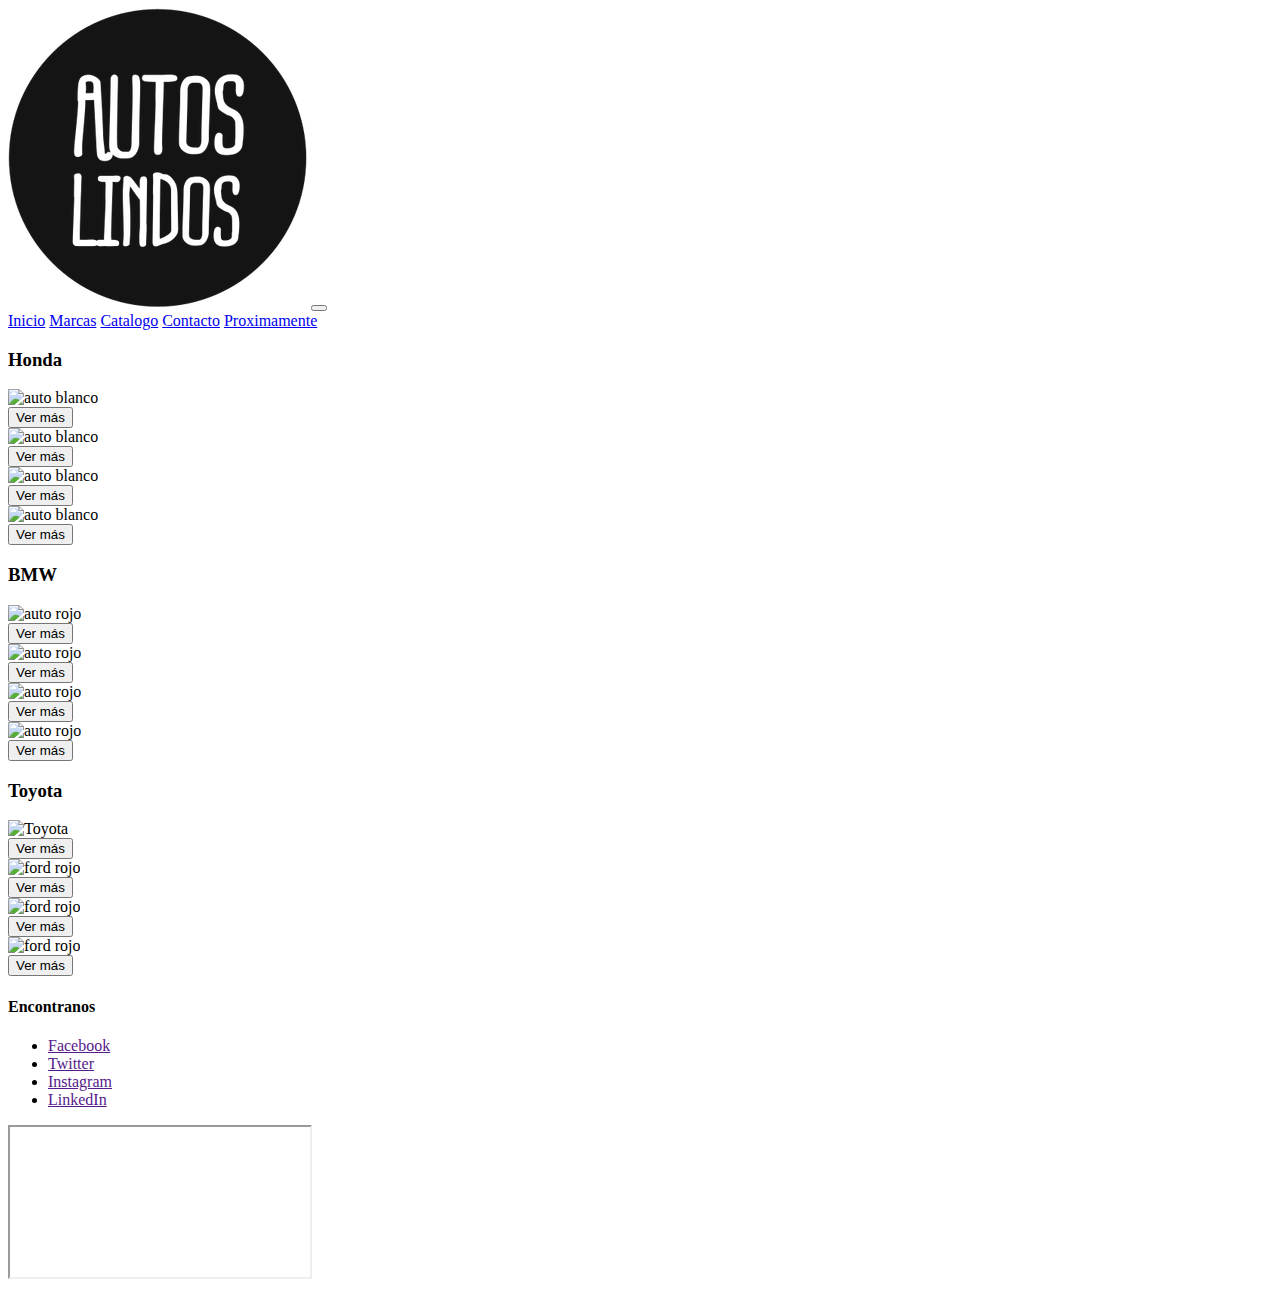
==== Pages/Catalogo.html @ dd9777a3 "first commit" ====
<!DOCTYPE html>
<html lang="en">

<head>
    <meta charset="UTF-8">
    <meta http-equiv="X-UA-Compatible" content="IE=edge">
    <meta name="viewport" content="width=device-width, initial-scale=1.0">
    <link href="https://cdn.jsdelivr.net/npm/bootstrap@5.0.2/dist/css/bootstrap.min.css" 
    rel="stylesheet"
      integrity="sha384-EVSTQN3/azprG1Anm3QDgpJLIm9Nao0Yz1ztcQTwFspd3yD65VohhpuuCOmLASjC" 
      crossorigin="anonymous">
    <link rel="stylesheet" href="../css/style.css">
    <title>Catalogo</title>
</head>

<body>
  <header>
    <nav class="navbar navbar-expand-lg navbar-light bg-light">
      <div class="container-fluid">
        <a class="navbar-brand" href="#"><img src="../Assets/logoautoslindos.png" alt="autoslindos"></a>
        <button class="navbar-toggler" 
        type="button" 
        data-bs-toggle="collapse" 
        data-bs-target="#navbarNavAltMarkup" 
        aria-controls="navbarNavAltMarkup" 
        aria-expanded="false" 
        aria-label="Toggle navigation">
          <span class="navbar-toggler-icon"></span>
        </button>
        <div class="collapse navbar-collapse" id="navbarNavAltMarkup">
          <div class="navbar-nav">
            <a class="nav-link active" aria-current="page" href="../index.html">Inicio</a>
            <a class="nav-link active" href="Marcas.html">Marcas</a>
            <a class="nav-link active" href="Catalogo.html">Catalogo</a>
            <a class="nav-link active" href="Contacto.html">Contacto</a>
            <a class="nav-link active" href="Proximamente.html">Proximamente</a>
            <a class="nav-link disabled" href="#" tabindex="-1" aria-disabled="true"></a>
          </div>
        </div>
      </div>
    </nav>
</header>
        <!-- <section class="logo-section">
            <img class="Logo" src="../assets/logoautoslindos.png" alt="Logo">
        </section>
       <section class="autoslindos">
        <h2>Autos Lindos Agencia Oficial</h2>
        <h6>Honda</h6>
        <h6>BMW</h6>
        <h6>Toyota</h6>
       </section>
        </section>
        <nav>
            <li>
                <a href="../index.html">Inicio</a>
            </li>
            <li>
                <a href="marcas.html">Marcas</a>
            </li>
            <li>
                <a href="catalogo.html">Catalogo</a>
            </li>
            <li>
                <a href="contacto.html">Contacto</a>
            </li>
            <li>
                <a href="Proximamente.html">Proximamente</a>
            </li>
        </nav> -->
       

        <main class="catalogo">
            <section class="catalogo-section">
              <h3>Honda</h3>
              <div class="cajas">
                <div class="caja">
                  <img src="../assets/hondacivic.jpeg" alt="auto blanco">
                  <div class="overlay">
                    <button onclick="location.href='#'">Ver más</button>
                  </div>
                </div>
                <div class="caja">
                  <img src="../assets/hondacrv.jpeg" alt="auto blanco">
                  <div class="overlay">
                    <button onclick="location.href='#'">Ver más</button>
                  </div>
                </div>
                <div class="caja">
                  <img src="../assets/hondafit.jpeg" alt="auto blanco">
                  <div class="overlay">
                    <button onclick="location.href='#'">Ver más</button>
                  </div>
                </div>
                <div class="caja">
                  <img src="../assets/hondaaccord.jpeg" alt="auto blanco">
                  <div class="overlay">
                    <button onclick="location.href='#'">Ver más</button>
                  </div>
                </div>
              </div>
            </section>
          
            <section class="catalogo-section">
              <h3>BMW</h3>
              <div class="cajas">
                <div class="caja">
                  <img src="../assets/bmw1.avif" alt="auto rojo">
                  <div class="overlay">
                    <button onclick="location.href='#'">Ver más</button>
                  </div>
                </div>
                <div class="caja">
                  <img src="../assets/bmw2.webp" alt="auto rojo">
                  <div class="overlay">
                    <button onclick="location.href='#'">Ver más</button>
                  </div>
                </div>
                <div class="caja">
                  <img src="../assets/bmw3.jpeg" alt="auto rojo">
                  <div class="overlay">
                    <button onclick="location.href='#'">Ver más</button>
                  </div>
                </div>
                <div class="caja">
                  <img src="../assets/bmwnegro.jpeg" alt="auto rojo">
                  <div class="overlay">
                    <button onclick="location.href='#'">Ver más</button>
                  </div>
                </div>
              </div>
            </section>
          
            <section class="catalogo-section">
              <h3>Toyota</h3>
              <div class="cajas">
                <div class="caja">
                  <img src="../assets/toyota1.avif" alt="Toyota">
                  <div class="overlay">
                    <button onclick="location.href=''">Ver más</button>
                  </div>
                </div>
                <div class="caja">
                  <img src="../assets/toyota2.jpeg" alt="ford rojo">
                  <div class="overlay">
                    <button onclick="location.href='#'">Ver más</button>
                  </div>
                </div>
                <div class="caja">
                  <img src="../assets/toyota3.png" alt="ford rojo">
                  <div class="overlay">
                    <button onclick="location.href='#'">Ver más</button>
                  </div>
                </div>
                <div class="caja">
                  <img src="../assets/toyotarav.webp" alt="ford rojo">
                  <div class="overlay">
                    <button onclick="location.href='#'">Ver más</button>
                  </div>
                </div>
              </div>
            </section>
          </main>
          
          
          
        <footer class="footer">
            <div class="footer__container">
                <h4>Encontranos</h4>
                <ul class="footer__social">
                    <li><a href="">Facebook</a></li>
                    <li><a href="">Twitter</a></li>
                    <li><a href="">Instagram</a></li>
                    <li><a href="">LinkedIn</a></li>
                </ul>
                <div class="footer__map">
                    <iframe
                        src="https://www.google.com/maps/embed?pb=!1m18!1m12!1m3!1d49793.247871723346!2d-62.305291809175294!3d-38.73897246802971!2m3!1f0!2f0!3f0!3m2!1i1024!2i768!4f13.1!3m3!1m2!1s0x95eda3564d3c71c7%3A0x4761fad8600b4931!2sHonda%20Service%20Gelardi%20s.r.l!5e0!3m2!1ses-419!2sar!4v1682260229744!5m2!1ses-419!2sar"
                        allowfullscreen="" loading="lazy" referrerpolicy="no-referrer-when-downgrade"></iframe>
                </div>
            </div>
        </footer>
        <script src="https://cdn.jsdelivr.net/npm/@popperjs/core@2.9.2/dist/umd/popper.min.js"
          integrity="sha384-IQsoLXl5PILFhosVNubq5LC7Qb9DXgDA9i+tQ8Zj3iwWAwPtgFTxbJ8NT4GN1R8p" crossorigin="anonymous"></script>
        <script src="https://cdn.jsdelivr.net/npm/bootstrap@5.0.2/dist/js/bootstrap.min.js"
          integrity="sha384-cVKIPhGWiC2Al4u+LWgxfKTRIcfu0JTxR+EQDz/bgldoEyl4H0zUF0QKbrJ0EcQF" crossorigin="anonymous"></script>
</body>

</html>
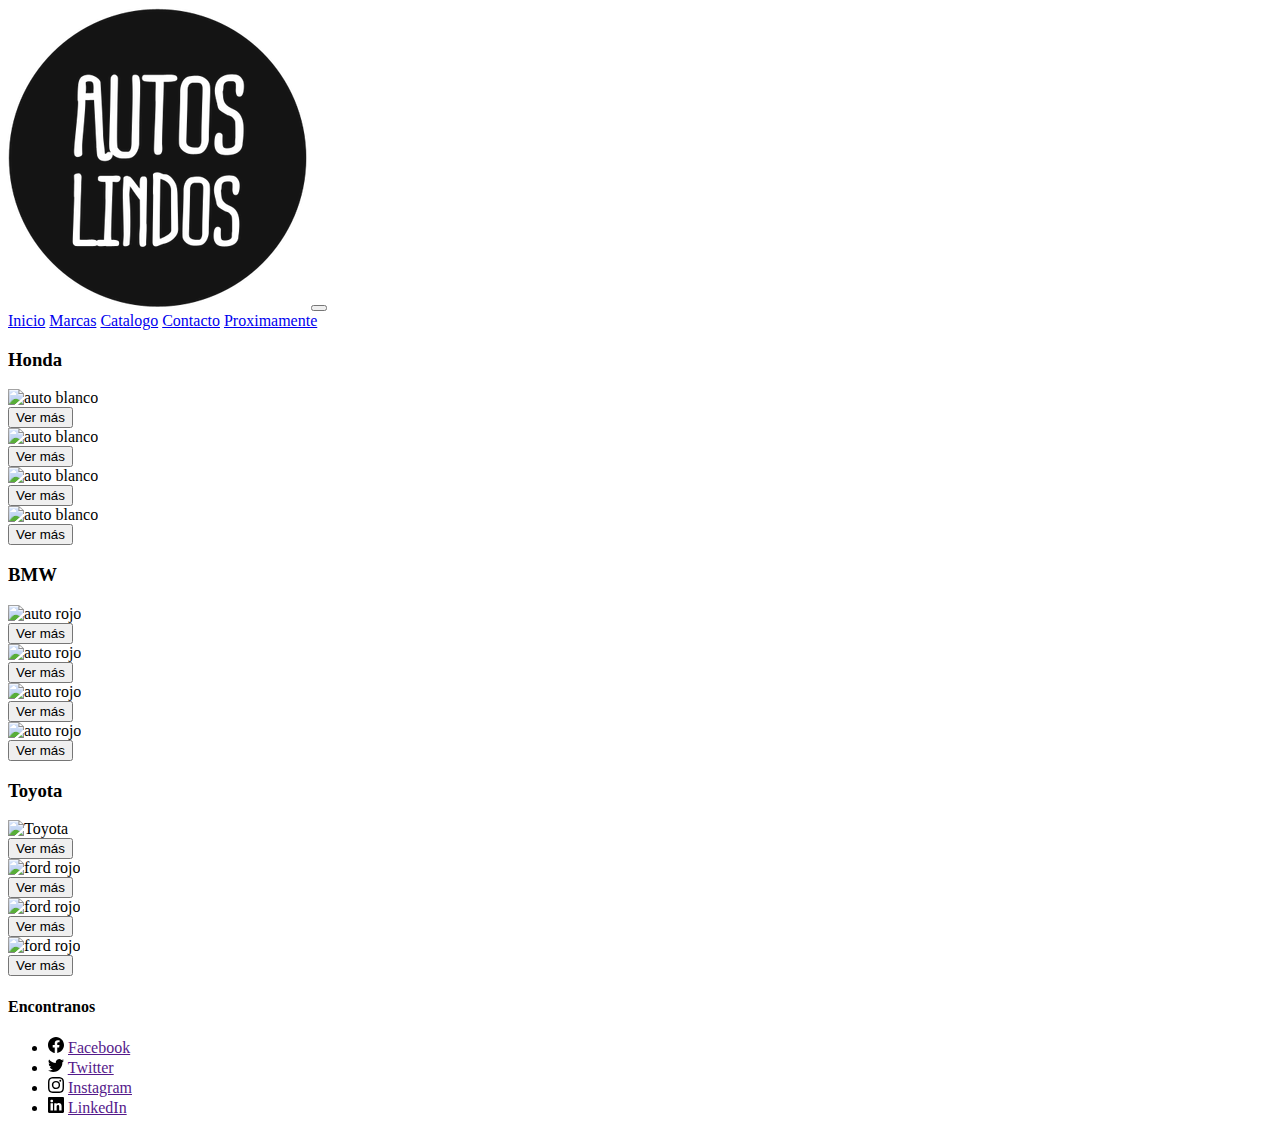
==== commit 2a843dbf: "add file" ====
--- a/Pages/Catalogo.html
+++ b/Pages/Catalogo.html
@@ -16,7 +16,7 @@
 <body>
   <header>
     <nav class="navbar navbar-expand-lg navbar-light bg-light">
-      <div class="container-fluid">
+      <div class="container">
         <a class="navbar-brand" href="#"><img src="../Assets/logoautoslindos.png" alt="autoslindos"></a>
         <button class="navbar-toggler" 
         type="button" 
@@ -34,41 +34,12 @@
             <a class="nav-link active" href="Catalogo.html">Catalogo</a>
             <a class="nav-link active" href="Contacto.html">Contacto</a>
             <a class="nav-link active" href="Proximamente.html">Proximamente</a>
-            <a class="nav-link disabled" href="#" tabindex="-1" aria-disabled="true"></a>
+            
           </div>
         </div>
       </div>
     </nav>
 </header>
-        <!-- <section class="logo-section">
-            <img class="Logo" src="../assets/logoautoslindos.png" alt="Logo">
-        </section>
-       <section class="autoslindos">
-        <h2>Autos Lindos Agencia Oficial</h2>
-        <h6>Honda</h6>
-        <h6>BMW</h6>
-        <h6>Toyota</h6>
-       </section>
-        </section>
-        <nav>
-            <li>
-                <a href="../index.html">Inicio</a>
-            </li>
-            <li>
-                <a href="marcas.html">Marcas</a>
-            </li>
-            <li>
-                <a href="catalogo.html">Catalogo</a>
-            </li>
-            <li>
-                <a href="contacto.html">Contacto</a>
-            </li>
-            <li>
-                <a href="Proximamente.html">Proximamente</a>
-            </li>
-        </nav> -->
-       
-
         <main class="catalogo">
             <section class="catalogo-section">
               <h3>Honda</h3>
@@ -160,25 +131,38 @@
               </div>
             </section>
           </main>
-          
-          
-          
-        <footer class="footer">
+        
+          <footer class="footer">
             <div class="footer__container">
-                <h4>Encontranos</h4>
-                <ul class="footer__social">
-                    <li><a href="">Facebook</a></li>
-                    <li><a href="">Twitter</a></li>
-                    <li><a href="">Instagram</a></li>
-                    <li><a href="">LinkedIn</a></li>
-                </ul>
-                <div class="footer__map">
-                    <iframe
-                        src="https://www.google.com/maps/embed?pb=!1m18!1m12!1m3!1d49793.247871723346!2d-62.305291809175294!3d-38.73897246802971!2m3!1f0!2f0!3f0!3m2!1i1024!2i768!4f13.1!3m3!1m2!1s0x95eda3564d3c71c7%3A0x4761fad8600b4931!2sHonda%20Service%20Gelardi%20s.r.l!5e0!3m2!1ses-419!2sar!4v1682260229744!5m2!1ses-419!2sar"
-                        allowfullscreen="" loading="lazy" referrerpolicy="no-referrer-when-downgrade"></iframe>
-                </div>
+              <h4>Encontranos</h4>
+              <ul class="footer__social">
+                <li>
+                  <svg xmlns="http://www.w3.org/2000/svg" width="16" height="16" fill="currentColor" class="bi bi-facebook" viewBox="0 0 16 16">
+                    <path d="M16 8.049c0-4.446-3.582-8.05-8-8.05C3.58 0-.002 3.603-.002 8.05c0 4.017 2.926 7.347 6.75 7.951v-5.625h-2.03V8.05H6.75V6.275c0-2.017 1.195-3.131 3.022-3.131.876 0 1.791.157 1.791.157v1.98h-1.009c-.993 0-1.303.621-1.303 1.258v1.51h2.218l-.354 2.326H9.25V16c3.824-.604 6.75-3.934 6.75-7.951z"/>
+                  </svg>
+                  <a href="">Facebook</a>
+                </li>
+                <li>
+                  <svg xmlns="http://www.w3.org/2000/svg" width="16" height="16" fill="currentColor" class="bi bi-twitter" viewBox="0 0 16 16">
+                    <path d="M5.026 15c6.038 0 9.341-5.003 9.341-9.334 0-.14 0-.282-.006-.422A6.685 6.685 0 0 0 16 3.542a6.658 6.658 0 0 1-1.889.518 3.301 3.301 0 0 0 1.447-1.817 6.533 6.533 0 0 1-2.087.793A3.286 3.286 0 0 0 7.875 6.03a9.325 9.325 0 0 1-6.767-3.429 3.289 3.289 0 0 0 1.018 4.382A3.323 3.323 0 0 1 .64 6.575v.045a3.288 3.288 0 0 0 2.632 3.218 3.203 3.203 0 0 1-.865.115 3.23 3.23 0 0 1-.614-.057 3.283 3.283 0 0 0 3.067 2.277A6.588 6.588 0 0 1 .78 13.58a6.32 6.32 0 0 1-.78-.045A9.344 9.344 0 0 0 5.026 15z"/>
+                  </svg>
+                  <a href="">Twitter</a>
+                </li>
+                <li>
+                  <svg xmlns="http://www.w3.org/2000/svg" width="16" height="16" fill="currentColor" class="bi bi-instagram" viewBox="0 0 16 16">
+                    <path d="M8 0C5.829 0 5.556.01 4.703.048 3.85.088 3.269.222 2.76.42a3.917 3.917 0 0 0-1.417.923A3.927 3.927 0 0 0 .42 2.76C.222 3.268.087 3.85.048 4.7.01 5.555 0 5.827 0 8.001c0 2.172.01 2.444.048 3.297.04.852.174 1.433.372 1.942.205.526.478.972.923 1.417.444.445.89.719 1.416.923.51.198 1.09.333 1.942.372C5.555 15.99 5.827 16 8 16s2.444-.01 3.298-.048c.851-.04 1.434-.174 1.943-.372a3.916 3.916 0 0 0 1.416-.923c.445-.445.718-.891.923-1.417.197-.509.332-1.09.372-1.942C15.99 10.445 16 10.173 16 8s-.01-2.445-.048-3.299c-.04-.851-.175-1.433-.372-1.941a3.926 3.926 0 0 0-.923-1.417A3.911 3.911 0 0 0 13.24.42c-.51-.198-1.092-.333-1.943-.372C10.443.01 10.172 0 7.998 0h.003zm-.717 1.442h.718c2.136 0 2.389.007 3.232.046.78.035 1.204.166 1.486.275.373.145.64.319.92.599.28.28.453.546.598.92.11.281.24.705.275 1.485.039.843.047 1.096.047 3.231s-.008 2.389-.047 3.232c-.035.78-.166 1.203-.275 1.485a2.47 2.47 0 0 1-.599.919c-.28.28-.546.453-.92.598-.28.11-.704.24-1.485.276-.843.038-1.096.047-3.232.047s-2.39-.009-3.233-.047c-.78-.036-1.203-.166-1.485-.276a2.478 2.478 0 0 1-.92-.598 2.48 2.48 0 0 1-.6-.92c-.109-.281-.24-.705-.275-1.485-.038-.843-.046-1.096-.046-3.233 0-2.136.008-2.388.046-3.231.036-.78.166-1.204.276-1.486.145-.373.319-.64.599-.92.28-.28.546-.453.92-.598.282-.11.705-.24 1.485-.276.738-.034 1.024-.044 2.515-.045v.002zm4.988 1.328a.96.96 0 1 0 0 1.92.96.96 0 0 0 0-1.92zm-4.27 1.122a4.109 4.109 0 1 0 0 8.217 4.109 4.109 0 0 0 0-8.217zm0 1.441a2.667 2.667 0 1 1 0 5.334 2.667 2.667 0 0 1 0-5.334z"/>
+                  </svg>
+                  <a href="">Instagram</a>
+                </li>
+                <li>
+                  <svg xmlns="http://www.w3.org/2000/svg" width="16" height="16" fill="currentColor" class="bi bi-linkedin" viewBox="0 0 16 16">
+                    <path d="M0 1.146C0 .513.526 0 1.175 0h13.65C15.474 0 16 .513 16 1.146v13.708c0 .633-.526 1.146-1.175 1.146H1.175C.526 16 0 15.487 0 14.854V1.146zm4.943 12.248V6.169H2.542v7.225h2.401zm-1.2-8.212c.837 0 1.358-.554 1.358-1.248-.015-.709-.52-1.248-1.342-1.248-.822 0-1.359.54-1.359 1.248 0 .694.521 1.248 1.327 1.248h.016zm4.908 8.212V9.359c0-.216.016-.432.08-.586.173-.431.568-.878 1.232-.878.869 0 1.216.662 1.216 1.634v3.865h2.401V9.25c0-2.22-1.184-3.252-2.764-3.252-1.274 0-1.845.7-2.165 1.193v.025h-.016a5.54 5.54 0 0 1 .016-.025V6.169h-2.4c.03.678 0 7.225 0 7.225h2.4z"/>
+                  </svg>
+                  <a href="">LinkedIn</a>
+                </li>
+              </ul>
             </div>
-        </footer>
+          </footer>
         <script src="https://cdn.jsdelivr.net/npm/@popperjs/core@2.9.2/dist/umd/popper.min.js"
           integrity="sha384-IQsoLXl5PILFhosVNubq5LC7Qb9DXgDA9i+tQ8Zj3iwWAwPtgFTxbJ8NT4GN1R8p" crossorigin="anonymous"></script>
         <script src="https://cdn.jsdelivr.net/npm/bootstrap@5.0.2/dist/js/bootstrap.min.js"
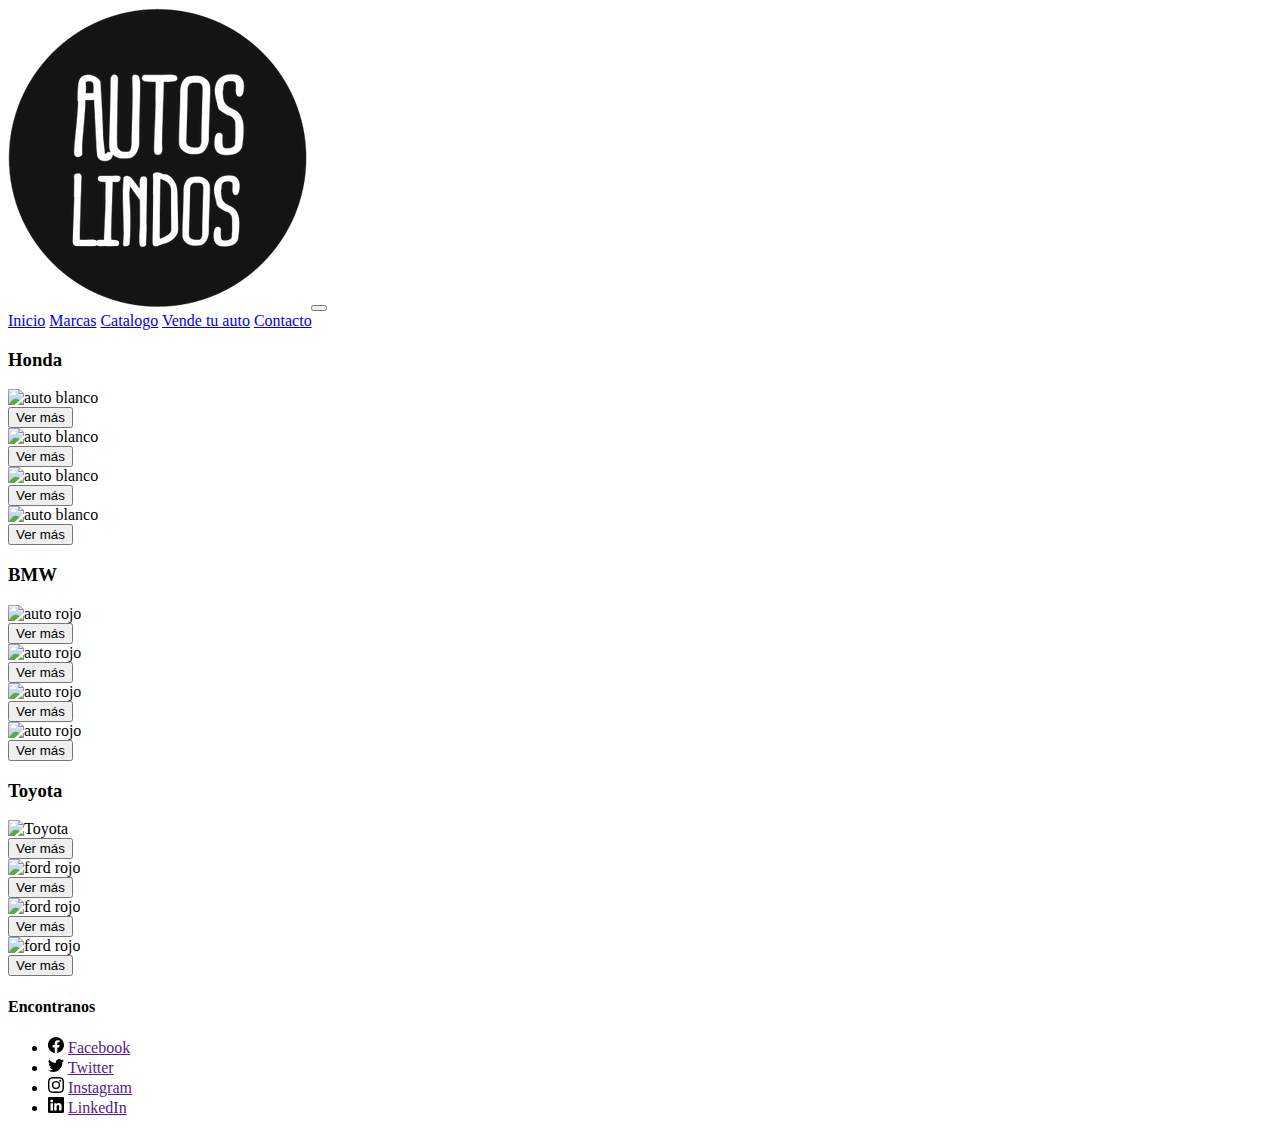
==== commit 5d160471: "add file" ====
--- a/Pages/Catalogo.html
+++ b/Pages/Catalogo.html
@@ -32,8 +32,8 @@
             <a class="nav-link active" aria-current="page" href="../index.html">Inicio</a>
             <a class="nav-link active" href="Marcas.html">Marcas</a>
             <a class="nav-link active" href="Catalogo.html">Catalogo</a>
+            <a class="nav-link active" href="Vendetuauto.html">Vende tu auto</a>
             <a class="nav-link active" href="Contacto.html">Contacto</a>
-            <a class="nav-link active" href="Proximamente.html">Proximamente</a>
             
           </div>
         </div>
@@ -47,13 +47,13 @@
                 <div class="caja">
                   <img src="../assets/hondacivic.jpeg" alt="auto blanco">
                   <div class="overlay">
-                    <button onclick="location.href='#'">Ver más</button>
-                  </div>
+                    <button onclick="location.href=''">Ver más</button>
+                  </div> 
                 </div>
                 <div class="caja">
                   <img src="../assets/hondacrv.jpeg" alt="auto blanco">
                   <div class="overlay">
-                    <button onclick="location.href='#'">Ver más</button>
+                    <button onclick="location.href=''">Ver más</button>
                   </div>
                 </div>
                 <div class="caja">
@@ -166,7 +166,7 @@
         <script src="https://cdn.jsdelivr.net/npm/@popperjs/core@2.9.2/dist/umd/popper.min.js"
           integrity="sha384-IQsoLXl5PILFhosVNubq5LC7Qb9DXgDA9i+tQ8Zj3iwWAwPtgFTxbJ8NT4GN1R8p" crossorigin="anonymous"></script>
         <script src="https://cdn.jsdelivr.net/npm/bootstrap@5.0.2/dist/js/bootstrap.min.js"
-          integrity="sha384-cVKIPhGWiC2Al4u+LWgxfKTRIcfu0JTxR+EQDz/bgldoEyl4H0zUF0QKbrJ0EcQF" crossorigin="anonymous"></script>
+          integrity="sha384-cVKIPhGWiC2Al4u+LWgxfKTRIcfu0JTxR+EQDz/bgldoEyl4H0zUF0QKbrJ0EcQF" crossorigin="anonymous"></script> 
 </body>
 
 </html>